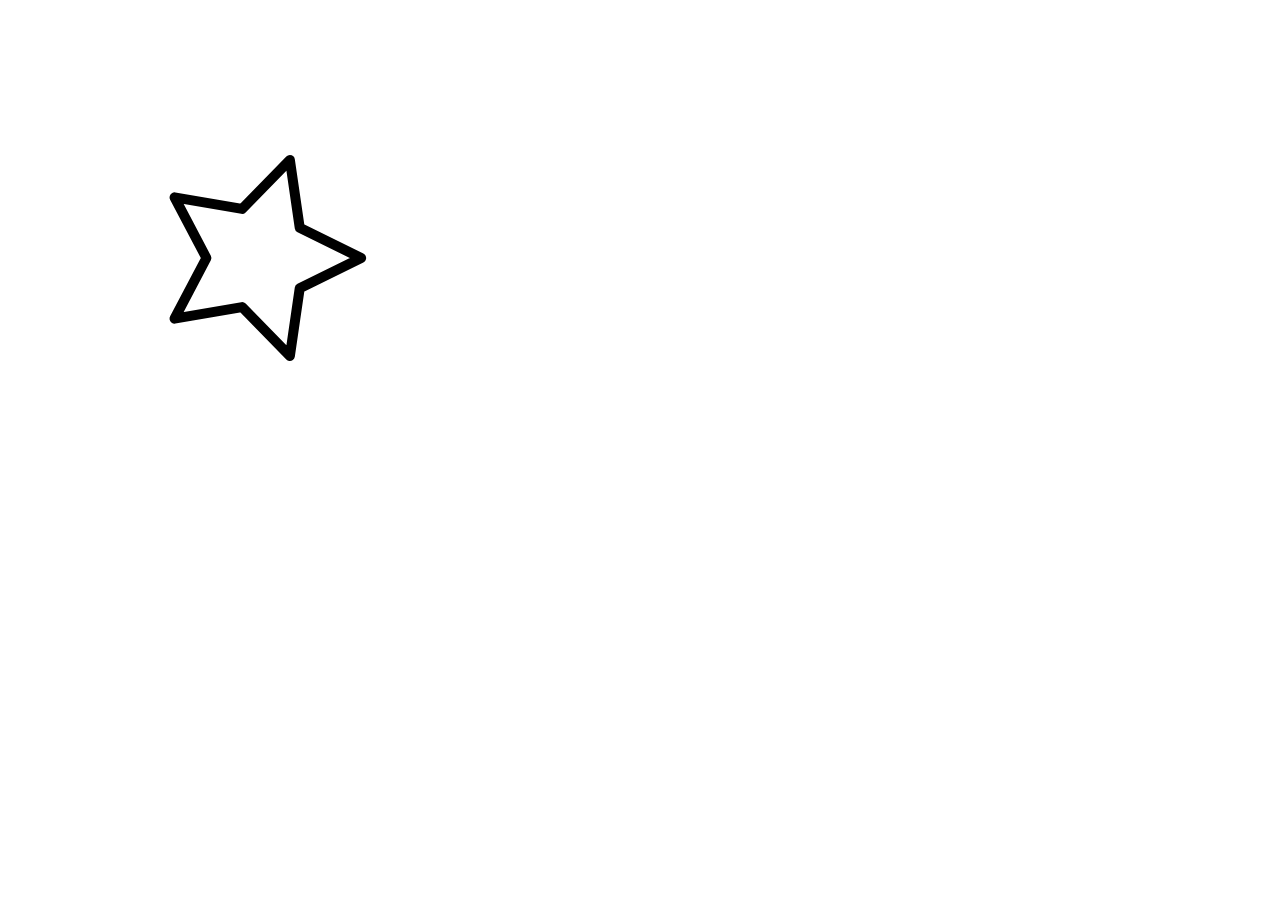
==== class3/index.html @ b6d4e744 "Class 4" ====
<html>
<head>
  <meta charset="UTF-8">
  <link rel="stylesheet" type="text/css" href="grid.css">
  <script language="javascript" type="text/javascript" src="libraries/p5.js"></script>
  <script language="javascript" type="text/javascript" src="complex_shapes.js"></script>
</head>

<body>
    <div id="canvas"></div>

</body>
</html>
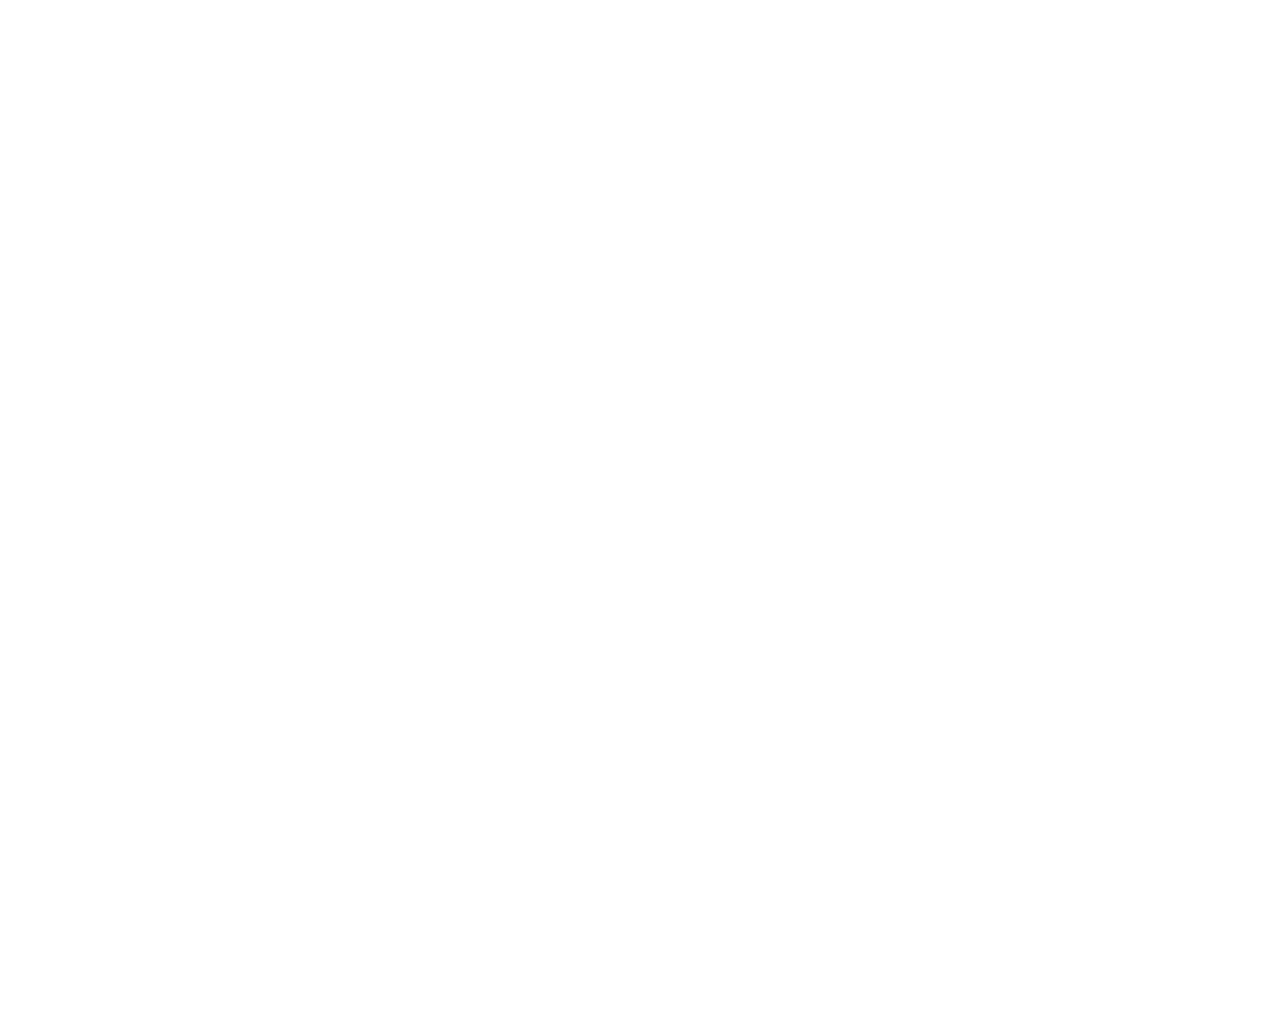
==== commit 556005bc: "mini project 2" ====
--- a/class3/index.html
+++ b/class3/index.html
@@ -3,7 +3,7 @@
   <meta charset="UTF-8">
   <link rel="stylesheet" type="text/css" href="grid.css">
   <script language="javascript" type="text/javascript" src="libraries/p5.js"></script>
-  <script language="javascript" type="text/javascript" src="complex_shapes.js"></script>
+  <script language="javascript" type="text/javascript" src="working.js"></script>
 </head>
 
 <body>
